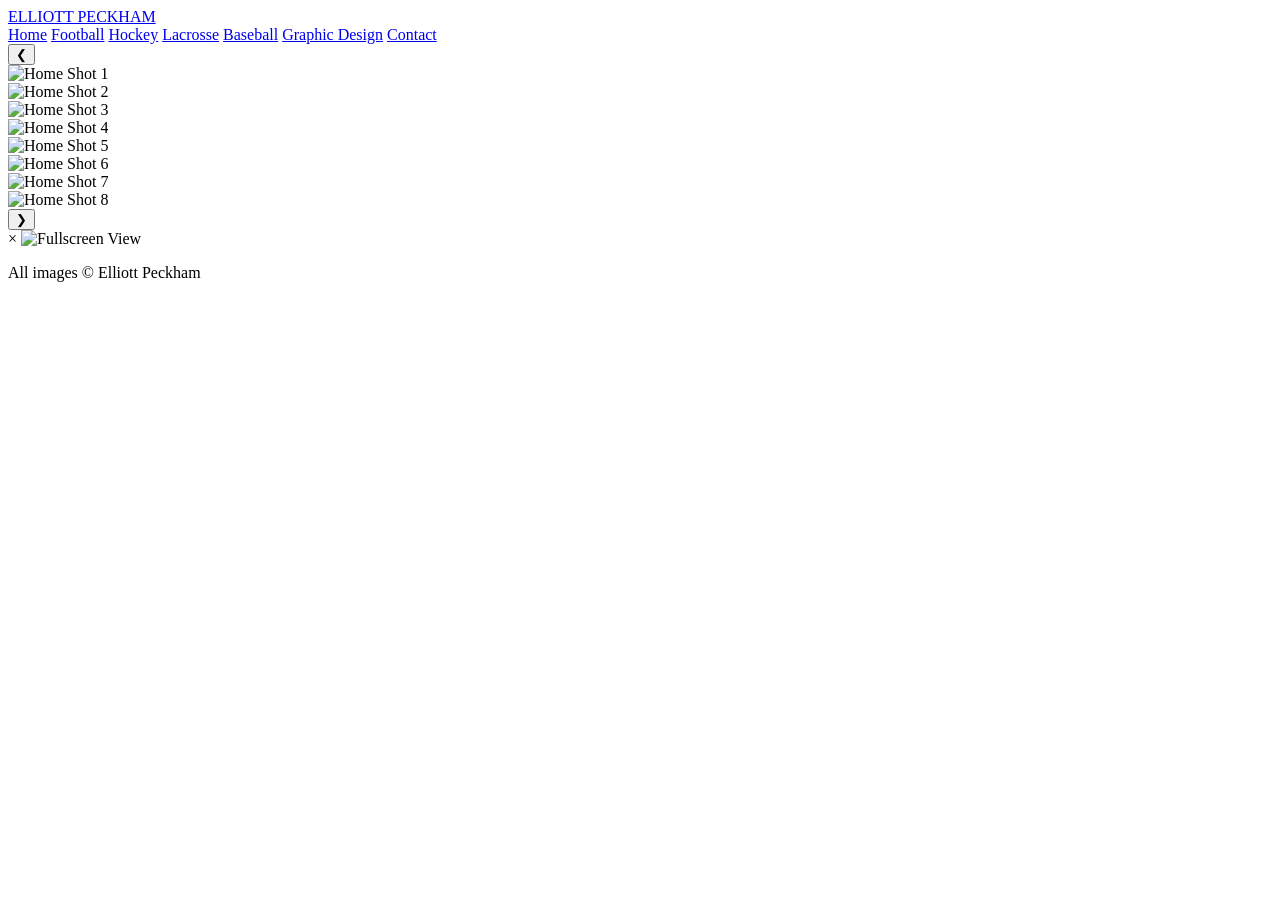
==== index.html @ 3c6181c6 "Add files via upload" ====
<!DOCTYPE html>
<html lang="en">
<head>
  <meta charset="UTF-8">
  <meta name="viewport" content="width=device-width, initial-scale=1.0">
  <title>Elliott Peckham | Portfolio</title>
  <link rel="stylesheet" href="css/style.css">
</head>
<body>

<header class="site-header">
    <a href="index.html" class="logo">ELLIOTT PECKHAM</a>
    <nav class="main-nav">
      <a href="index.html">Home</a>
      <a href="football.html">Football</a>
      <a href="hockey.html">Hockey</a>
      <a href="lacrosse.html">Lacrosse</a>
      <a href="baseball.html">Baseball</a>
      <a href="design.html">Graphic Design</a>
      <a href="contact.html">Contact</a>
    </nav>
  </header>

  <main class="slider-container">
    <button class="prev-btn" onclick="prevSlide()">&#10094;</button>

    <div class="slide active"><img src="images/photo1.JPG" alt="Home Shot 1" onclick="openLightbox(this.src)"></div>
    <div class="slide"><img src="images/photo2.JPG" alt="Home Shot 2" onclick="openLightbox(this.src)"></div>
    <div class="slide"><img src="images/photo3.JPG" alt="Home Shot 3" onclick="openLightbox(this.src)"></div>
    <div class="slide"><img src="images/photo4.JPG" alt="Home Shot 4" onclick="openLightbox(this.src)"></div>
    <div class="slide"><img src="images/photo5.JPG" alt="Home Shot 5" onclick="openLightbox(this.src)"></div>
    <div class="slide"><img src="images/photo6.JPG" alt="Home Shot 6" onclick="openLightbox(this.src)"></div>
    <div class="slide"><img src="images/photo7.JPG" alt="Home Shot 7" onclick="openLightbox(this.src)"></div>
    <div class="slide"><img src="images/photo8.JPG" alt="Home Shot 8" onclick="openLightbox(this.src)"></div>

    <button class="next-btn" onclick="nextSlide()">&#10095;</button>
  </main>

  <div id="lightbox" class="lightbox" onclick="closeLightbox()">
    <span class="lightbox-close">&times;</span>
    <img id="lightbox-img" src="" alt="Fullscreen View">
  </div>

  <footer class="site-footer">
    <p>All images © Elliott Peckham</p>
  </footer>

  <script>
    let currentSlide = 0;
    const slides = document.querySelectorAll('.slide');

    function showSlide(nextIndex, direction) {
      if (nextIndex >= slides.length) nextIndex = 0;
      if (nextIndex < 0) nextIndex = slides.length - 1;

      slides.forEach(slide => {
        slide.className = 'slide';
      });

      if (direction === 'next') {
        slides[currentSlide].classList.add('exit-left');
      }
      
      currentSlide = nextIndex;
      slides[currentSlide].classList.add('active');
    }

    function nextSlide() { showSlide(currentSlide + 1, 'next'); }
    function prevSlide() { showSlide(currentSlide - 1, 'prev'); }

    function openLightbox(src) {
      document.getElementById('lightbox-img').src = src;
      document.getElementById('lightbox').style.display = 'flex';
    }

    function closeLightbox() {
      document.getElementById('lightbox').style.display = 'none';
    }
  </script>

</body>
</html>
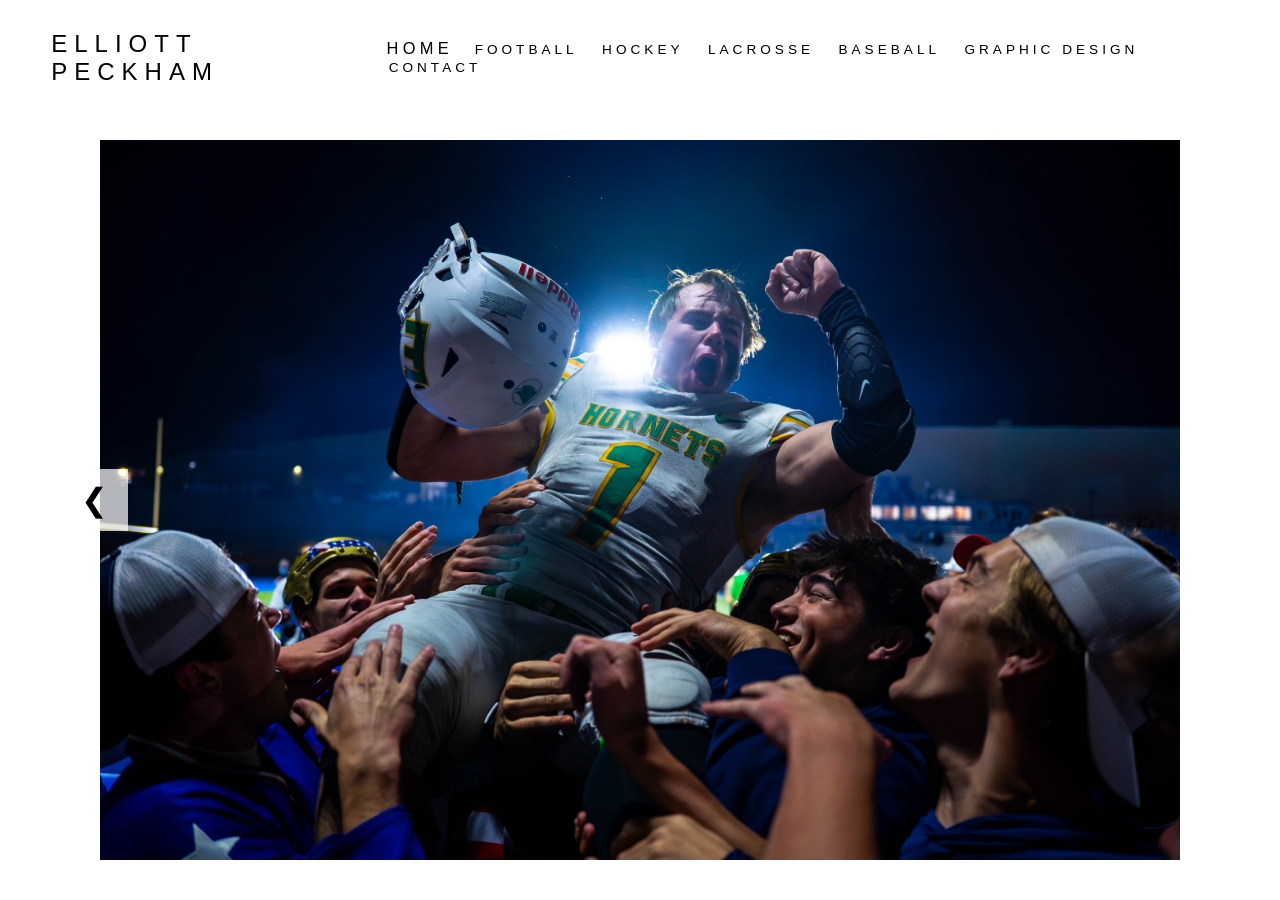
==== commit fa238438: "Add files via upload" ====
--- a/index.html
+++ b/index.html
@@ -11,13 +11,26 @@
 <header class="site-header">
     <a href="index.html" class="logo">ELLIOTT PECKHAM</a>
     <nav class="main-nav">
-      <a href="index.html">Home</a>
-      <a href="football.html">Football</a>
-      <a href="hockey.html">Hockey</a>
-      <a href="lacrosse.html">Lacrosse</a>
-      <a href="baseball.html">Baseball</a>
-      <a href="design.html">Graphic Design</a>
-      <a href="contact.html">Contact</a>
+      <div class="desktop-nav">
+        <a href="index.html" class="active">Home</a>
+        <a href="football.html">Football</a>
+        <a href="hockey.html">Hockey</a>
+        <a href="lacrosse.html">Lacrosse</a>
+        <a href="baseball.html">Baseball</a>
+        <a href="design.html">Graphic Design</a>
+        <a href="contact.html">Contact</a>
+      </div>
+
+      <select class="mobile-nav" onchange="window.location.href=this.value;">
+        <option value="" disabled selected>Menu...</option>
+        <option value="index.html">Home</option>
+        <option value="football.html">Football</option>
+        <option value="hockey.html">Hockey</option>
+        <option value="lacrosse.html">Lacrosse</option>
+        <option value="baseball.html">Baseball</option>
+        <option value="design.html">Graphic Design</option>
+        <option value="contact.html">Contact</option>
+      </select>
     </nav>
   </header>
 
@@ -28,55 +41,4 @@
     <div class="slide"><img src="images/photo2.JPG" alt="Home Shot 2" onclick="openLightbox(this.src)"></div>
     <div class="slide"><img src="images/photo3.JPG" alt="Home Shot 3" onclick="openLightbox(this.src)"></div>
     <div class="slide"><img src="images/photo4.JPG" alt="Home Shot 4" onclick="openLightbox(this.src)"></div>
-    <div class="slide"><img src="images/photo5.JPG" alt="Home Shot 5" onclick="openLightbox(this.src)"></div>
-    <div class="slide"><img src="images/photo6.JPG" alt="Home Shot 6" onclick="openLightbox(this.src)"></div>
-    <div class="slide"><img src="images/photo7.JPG" alt="Home Shot 7" onclick="openLightbox(this.src)"></div>
-    <div class="slide"><img src="images/photo8.JPG" alt="Home Shot 8" onclick="openLightbox(this.src)"></div>
-
-    <button class="next-btn" onclick="nextSlide()">&#10095;</button>
-  </main>
-
-  <div id="lightbox" class="lightbox" onclick="closeLightbox()">
-    <span class="lightbox-close">&times;</span>
-    <img id="lightbox-img" src="" alt="Fullscreen View">
-  </div>
-
-  <footer class="site-footer">
-    <p>All images © Elliott Peckham</p>
-  </footer>
-
-  <script>
-    let currentSlide = 0;
-    const slides = document.querySelectorAll('.slide');
-
-    function showSlide(nextIndex, direction) {
-      if (nextIndex >= slides.length) nextIndex = 0;
-      if (nextIndex < 0) nextIndex = slides.length - 1;
-
-      slides.forEach(slide => {
-        slide.className = 'slide';
-      });
-
-      if (direction === 'next') {
-        slides[currentSlide].classList.add('exit-left');
-      }
-      
-      currentSlide = nextIndex;
-      slides[currentSlide].classList.add('active');
-    }
-
-    function nextSlide() { showSlide(currentSlide + 1, 'next'); }
-    function prevSlide() { showSlide(currentSlide - 1, 'prev'); }
-
-    function openLightbox(src) {
-      document.getElementById('lightbox-img').src = src;
-      document.getElementById('lightbox').style.display = 'flex';
-    }
-
-    function closeLightbox() {
-      document.getElementById('lightbox').style.display = 'none';
-    }
-  </script>
-
-</body>
-</html>+    <div class="slide"><img src
--- a/css/style.css
+++ b/css/style.css
@@ -0,0 +1,245 @@
+/* Base Reset */
+* {
+  box-sizing: border-box;
+  margin: 0;
+  padding: 0;
+}
+
+body {
+  font-family: -apple-system, BlinkMacSystemFont, "Segoe UI", Roboto, Helvetica, Arial, sans-serif;
+  background-color: #ffffff;
+  color: #000000;
+  min-height: 100vh;
+  display: flex;
+  flex-direction: column;
+  justify-content: space-between;
+  padding: 30px 4%;
+}
+
+/* Header & Navigation */
+.site-header {
+  display: flex;
+  justify-content: space-between;
+  align-items: center;
+  z-index: 10;
+  margin-bottom: 30px;
+}
+
+.logo {
+  font-size: 1.5rem;
+  font-weight: 300;
+  letter-spacing: 7px;
+  text-transform: uppercase;
+  color: #000000;
+  text-decoration: none;
+}
+
+/* Nav links styled like logo */
+.desktop-nav a {
+  margin-left: 20px;
+  text-decoration: none;
+  color: #000000;
+  font-size: 0.85rem;
+  font-weight: 300;
+  letter-spacing: 4px;
+  text-transform: uppercase;
+  transition: transform 0.2s ease, font-weight 0.2s ease;
+  display: inline-block;
+}
+
+.desktop-nav a:hover,
+.desktop-nav a.active {
+  font-size: 0.95rem;
+  font-weight: 500;
+  transform: scale(1.08);
+}
+
+/* Larger Homepage Slider with Smooth Transitions */
+.slider-container {
+  position: relative;
+  width: 100%;
+  max-width: 1400px;
+  height: 80vh;
+  margin: 10px auto;
+  display: flex;
+  align-items: center;
+  justify-content: center;
+  overflow: hidden;
+}
+
+.slide {
+  position: absolute;
+  width: 100%;
+  height: 100%;
+  opacity: 0;
+  transform: translateX(100%);
+  transition: transform 0.5s ease-in-out, opacity 0.5s ease-in-out;
+  display: flex;
+  justify-content: center;
+  align-items: center;
+}
+
+.slide.active {
+  opacity: 1;
+  transform: translateX(0);
+}
+
+.slide.exit-left {
+  opacity: 0;
+  transform: translateX(-100%);
+}
+
+.slide img {
+  max-width: 100%;
+  max-height: 100%;
+  object-fit: contain;
+  cursor: pointer;
+}
+
+/* Slider Controls */
+.prev-btn, .next-btn {
+  position: absolute;
+  top: 50%;
+  transform: translateY(-50%);
+  background: rgba(255, 255, 255, 0.7);
+  border: none;
+  font-size: 2rem;
+  padding: 12px 20px;
+  cursor: pointer;
+  z-index: 5;
+  transition: background 0.2s ease;
+}
+
+.prev-btn:hover, .next-btn:hover {
+  background: #000000;
+  color: #ffffff;
+}
+
+.prev-btn { left: 10px; }
+.next-btn { right: 10px; }
+
+/* Uncropped Masonry Grid for Sport Pages */
+.gallery-grid {
+  column-count: 3;
+  column-gap: 20px;
+  max-width: 1400px;
+  margin: 20px auto;
+  width: 100%;
+}
+
+.grid-item {
+  break-inside: avoid;
+  margin-bottom: 20px;
+  overflow: hidden;
+  border-radius: 2px;
+}
+
+.grid-item img {
+  width: 100%;
+  height: auto; /* Full uncropped image aspect ratio */
+  display: block;
+  cursor: pointer;
+  transition: transform 0.3s ease, opacity 0.2s ease;
+}
+
+/* Hover Zoom Effect */
+.grid-item img:hover {
+  transform: scale(1.03); /* Subtle expand on hover */
+  opacity: 0.95;
+}
+
+/* Full-Screen Lightbox Modal */
+.lightbox {
+  display: none;
+  position: fixed;
+  z-index: 999;
+  left: 0;
+  top: 0;
+  width: 100%;
+  height: 100%;
+  background-color: rgba(0, 0, 0, 0.9);
+  justify-content: center;
+  align-items: center;
+}
+
+.lightbox img {
+  max-width: 90%;
+  max-height: 90%;
+  object-fit: contain;
+}
+
+.lightbox-close {
+  position: absolute;
+  top: 20px;
+  right: 30px;
+  color: #ffffff;
+  font-size: 2.5rem;
+  cursor: pointer;
+  font-weight: 300;
+}
+
+/* Footer */
+.site-footer {
+  text-align: center;
+  font-size: 0.75rem;
+  color: #000000;
+  letter-spacing: 3px;
+  text-transform: uppercase;
+  margin-top: 30px;
+}
+
+/* Hide mobile dropdown menu by default on desktop screens */
+.mobile-nav {
+  display: none;
+}
+
+/* Tablet Adjustments (Under 900px) */
+@media (max-width: 900px) {
+  .site-header {
+    flex-direction: column;
+    gap: 15px;
+    align-items: flex-start;
+  }
+  
+  .gallery-grid {
+    column-count: 2;
+  }
+
+  .slider-container {
+    height: 60vh;
+  }
+}
+
+/* Mobile Adjustments (Under 768px) */
+@media (max-width: 768px) {
+  /* Toggle Nav: Hide desktop links, show select dropdown */
+  .desktop-nav {
+    display: none;
+  }
+
+  .mobile-nav {
+    display: block;
+    width: 100%;
+    padding: 10px;
+    font-size: 16px;
+    background-color: #ffffff;
+    border: 1px solid #ccc;
+    border-radius: 6px;
+  }
+
+  /* Shrink slider & lightbox arrow buttons so they don't block photos */
+  .prev-btn, .next-btn {
+    font-size: 16px;
+    padding: 8px 12px;
+    background-color: rgba(0, 0, 0, 0.5);
+    color: #ffffff;
+    border-radius: 4px;
+  }
+}
+
+/* Small Phone Adjustments (Under 600px) */
+@media (max-width: 600px) {
+  .gallery-grid {
+    column-count: 1;
+  }
+}
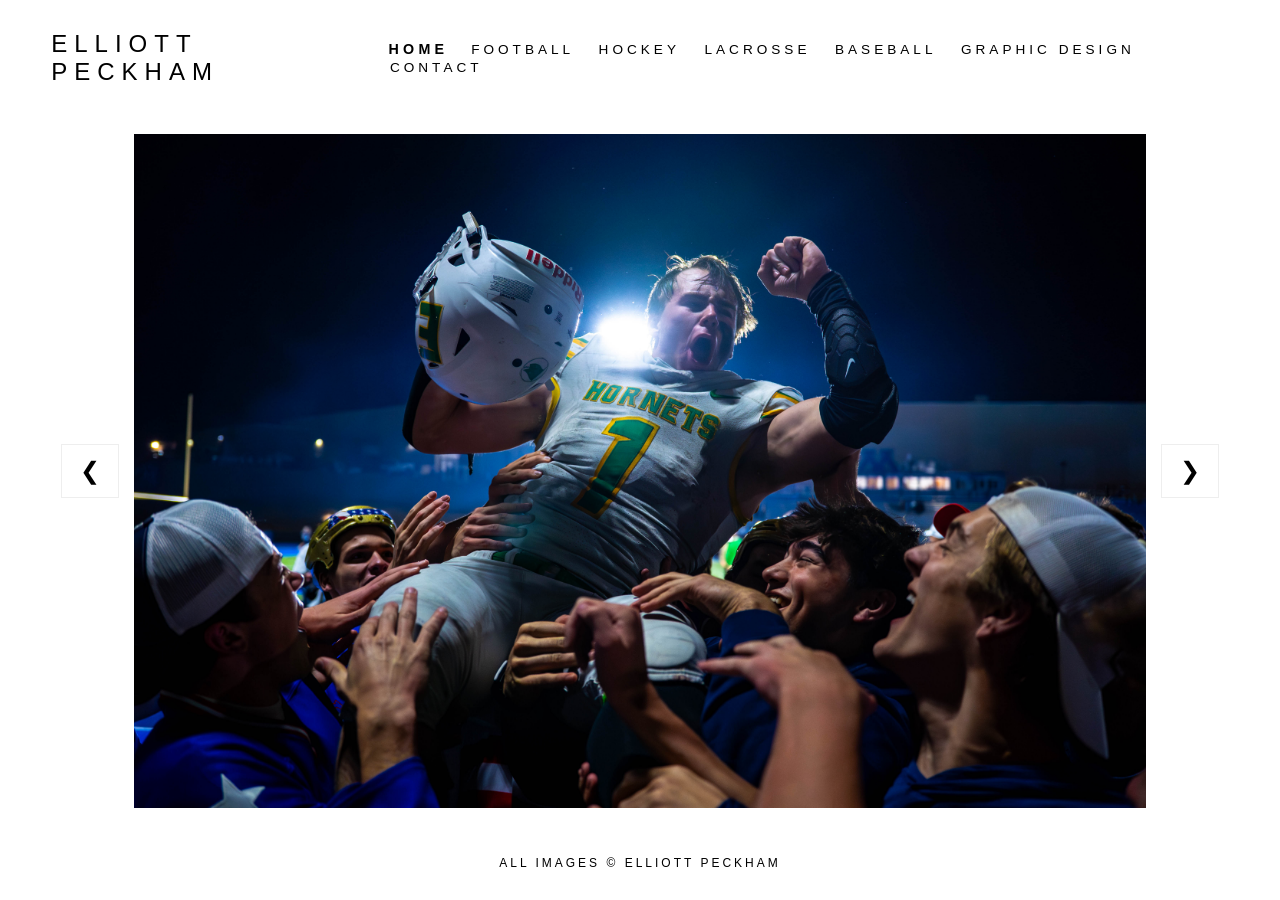
==== commit da73fcfe: "Add files via upload" ====
--- a/index.html
+++ b/index.html
@@ -8,37 +8,100 @@
 </head>
 <body>
 
-<header class="site-header">
+  <header class="site-header">
     <a href="index.html" class="logo">ELLIOTT PECKHAM</a>
-    <nav class="main-nav">
-      <div class="desktop-nav">
-        <a href="index.html" class="active">Home</a>
-        <a href="football.html">Football</a>
-        <a href="hockey.html">Hockey</a>
-        <a href="lacrosse.html">Lacrosse</a>
-        <a href="baseball.html">Baseball</a>
-        <a href="design.html">Graphic Design</a>
-        <a href="contact.html">Contact</a>
-      </div>
+    
+    <button class="menu-toggle" id="menu-toggle" aria-label="Toggle Navigation">
+      <span></span>
+      <span></span>
+      <span></span>
+    </button>
 
-      <select class="mobile-nav" onchange="window.location.href=this.value;">
-        <option value="" disabled selected>Menu...</option>
-        <option value="index.html">Home</option>
-        <option value="football.html">Football</option>
-        <option value="hockey.html">Hockey</option>
-        <option value="lacrosse.html">Lacrosse</option>
-        <option value="baseball.html">Baseball</option>
-        <option value="design.html">Graphic Design</option>
-        <option value="contact.html">Contact</option>
-      </select>
+    <nav class="desktop-nav" id="desktop-nav">
+      <a href="index.html" class="active">Home</a>
+      <a href="football.html">Football</a>
+      <a href="hockey.html">Hockey</a>
+      <a href="lacrosse.html">Lacrosse</a>
+      <a href="baseball.html">Baseball</a>
+      <a href="design.html">Graphic Design</a>
+      <a href="contact.html">Contact</a>
     </nav>
   </header>
 
-  <main class="slider-container">
-    <button class="prev-btn" onclick="prevSlide()">&#10094;</button>
+  <main class="slider-container" id="slider-container">
+    <button class="prev-btn" id="prev-btn">&#10094;</button>
+    
+    <div class="slide active"><img src="images/photo1.JPG" alt="Home Shot 1"></div>
+    <div class="slide"><img src="images/photo2.JPG" alt="Home Shot 2"></div>
+    <div class="slide"><img src="images/photo3.JPG" alt="Home Shot 3"></div>
+    <div class="slide"><img src="images/photo4.JPG" alt="Home Shot 4"></div>
+    <div class="slide"><img src="images/photo5.JPG" alt="Home Shot 5"></div>
+    <div class="slide"><img src="images/photo6.JPG" alt="Home Shot 6"></div>
+    <div class="slide"><img src="images/photo7.JPG" alt="Home Shot 7"></div>
+    <div class="slide"><img src="images/photo8.JPG" alt="Home Shot 8"></div>
 
-    <div class="slide active"><img src="images/photo1.JPG" alt="Home Shot 1" onclick="openLightbox(this.src)"></div>
-    <div class="slide"><img src="images/photo2.JPG" alt="Home Shot 2" onclick="openLightbox(this.src)"></div>
-    <div class="slide"><img src="images/photo3.JPG" alt="Home Shot 3" onclick="openLightbox(this.src)"></div>
-    <div class="slide"><img src="images/photo4.JPG" alt="Home Shot 4" onclick="openLightbox(this.src)"></div>
-    <div class="slide"><img src+    <button class="next-btn" id="next-btn">&#10095;</button>
+  </main>
+
+  <footer class="site-footer">
+    <p>All images © Elliott Peckham</p>
+  </footer>
+
+  <script>
+    // Mobile Navigation Toggle
+    const menuToggle = document.getElementById('menu-toggle');
+    const desktopNav = document.getElementById('desktop-nav');
+
+    menuToggle.addEventListener('click', () => {
+      desktopNav.classList.toggle('active');
+    });
+
+    // Slider Script (Arrows + Swipe)
+    const slides = document.querySelectorAll('.slide');
+    const prevBtn = document.getElementById('prev-btn');
+    const nextBtn = document.getElementById('next-btn');
+    const sliderContainer = document.getElementById('slider-container');
+    let currentIndex = 0;
+
+    function showSlide(index, direction) {
+      slides.forEach((slide, i) => {
+        slide.classList.remove('active', 'exit-left');
+        if (i === index) {
+          slide.classList.add('active');
+        } else if (direction === 'next' && i === (index - 1 + slides.length) % slides.length) {
+          slide.classList.add('exit-left');
+        } else if (direction === 'prev' && i === (index + 1) % slides.length) {
+          slide.classList.add('exit-left');
+        }
+      });
+    }
+
+    function nextSlide() {
+      currentIndex = (currentIndex + 1) % slides.length;
+      showSlide(currentIndex, 'next');
+    }
+
+    function prevSlide() {
+      currentIndex = (currentIndex - 1 + slides.length) % slides.length;
+      showSlide(currentIndex, 'prev');
+    }
+
+    nextBtn.addEventListener('click', nextSlide);
+    prevBtn.addEventListener('click', prevSlide);
+
+    // Touch Swipe Support
+    let startX = 0;
+    let endX = 0;
+
+    sliderContainer.addEventListener('touchstart', (e) => {
+      startX = e.touches[0].clientX;
+    }, { passive: true });
+
+    sliderContainer.addEventListener('touchend', (e) => {
+      endX = e.changedTouches[0].clientX;
+      if (startX - endX > 40) nextSlide(); // Swipe Left
+      if (endX - startX > 40) prevSlide(); // Swipe Right
+    }, { passive: true });
+  </script>
+</body>
+</html>
--- a/css/style.css
+++ b/css/style.css
@@ -21,8 +21,9 @@
   display: flex;
   justify-content: space-between;
   align-items: center;
-  z-index: 10;
+  z-index: 100;
   margin-bottom: 30px;
+  position: relative;
 }
 
 .logo {
@@ -49,22 +50,43 @@
 
 .desktop-nav a:hover,
 .desktop-nav a.active {
-  font-size: 0.95rem;
-  font-weight: 500;
-  transform: scale(1.08);
-}
-
-/* Larger Homepage Slider with Smooth Transitions */
+  font-size: 0.85rem;
+  font-weight: 600;
+  transform: scale(1.05);
+}
+
+/* Mobile Hamburger Button */
+.menu-toggle {
+  display: none;
+  flex-direction: column;
+  justify-content: space-between;
+  width: 28px;
+  height: 18px;
+  background: transparent;
+  border: none;
+  cursor: pointer;
+  z-index: 101;
+}
+
+.menu-toggle span {
+  width: 100%;
+  height: 2px;
+  background-color: #000000;
+  transition: all 0.3s ease;
+}
+
+/* Homepage Slider */
 .slider-container {
   position: relative;
   width: 100%;
   max-width: 1400px;
-  height: 80vh;
+  height: 75vh;
   margin: 10px auto;
   display: flex;
   align-items: center;
   justify-content: center;
   overflow: hidden;
+  touch-action: pan-y;
 }
 
 .slide {
@@ -73,27 +95,30 @@
   height: 100%;
   opacity: 0;
   transform: translateX(100%);
-  transition: transform 0.5s ease-in-out, opacity 0.5s ease-in-out;
+  transition: transform 0.4s ease-in-out, opacity 0.4s ease-in-out;
   display: flex;
   justify-content: center;
   align-items: center;
+  pointer-events: none;
 }
 
 .slide.active {
   opacity: 1;
   transform: translateX(0);
+  pointer-events: auto;
 }
 
 .slide.exit-left {
   opacity: 0;
   transform: translateX(-100%);
+  pointer-events: none;
 }
 
 .slide img {
   max-width: 100%;
   max-height: 100%;
   object-fit: contain;
-  cursor: pointer;
+  user-select: none;
 }
 
 /* Slider Controls */
@@ -101,13 +126,14 @@
   position: absolute;
   top: 50%;
   transform: translateY(-50%);
-  background: rgba(255, 255, 255, 0.7);
-  border: none;
-  font-size: 2rem;
-  padding: 12px 20px;
+  background: rgba(255, 255, 255, 0.8);
+  color: #000;
+  border: 1px solid #eee;
+  font-size: 1.5rem;
+  padding: 12px 18px;
   cursor: pointer;
   z-index: 5;
-  transition: background 0.2s ease;
+  transition: all 0.2s ease;
 }
 
 .prev-btn:hover, .next-btn:hover {
@@ -118,7 +144,7 @@
 .prev-btn { left: 10px; }
 .next-btn { right: 10px; }
 
-/* Uncropped Masonry Grid for Sport Pages */
+/* Gallery Grid for Sport Pages */
 .gallery-grid {
   column-count: 3;
   column-gap: 20px;
@@ -136,15 +162,14 @@
 
 .grid-item img {
   width: 100%;
-  height: auto; /* Full uncropped image aspect ratio */
+  height: auto;
   display: block;
   cursor: pointer;
   transition: transform 0.3s ease, opacity 0.2s ease;
 }
 
-/* Hover Zoom Effect */
 .grid-item img:hover {
-  transform: scale(1.03); /* Subtle expand on hover */
+  transform: scale(1.02);
   opacity: 0.95;
 }
 
@@ -188,58 +213,74 @@
   margin-top: 30px;
 }
 
-/* Hide mobile dropdown menu by default on desktop screens */
-.mobile-nav {
-  display: none;
-}
-
-/* Tablet Adjustments (Under 900px) */
+/* Responsive Rules */
 @media (max-width: 900px) {
-  .site-header {
-    flex-direction: column;
-    gap: 15px;
-    align-items: flex-start;
-  }
-  
   .gallery-grid {
     column-count: 2;
   }
+}
+
+@media (max-width: 768px) {
+  body {
+    padding: 20px 5%;
+  }
+
+  .site-header {
+    margin-bottom: 20px;
+  }
+
+  .menu-toggle {
+    display: flex;
+  }
+
+  /* Clean Mobile Slide-Out Menu matching site font/style */
+  .desktop-nav {
+    display: flex;
+    flex-direction: column;
+    align-items: center;
+    justify-content: center;
+    gap: 25px;
+    position: fixed;
+    top: 0;
+    left: 0;
+    width: 100%;
+    height: 100vh;
+    background-color: #ffffff;
+    z-index: 100;
+    opacity: 0;
+    pointer-events: none;
+    transition: opacity 0.3s ease;
+  }
+
+  .desktop-nav.active {
+    opacity: 1;
+    pointer-events: auto;
+  }
+
+  .desktop-nav a {
+    margin-left: 0;
+    font-size: 1.1rem;
+    letter-spacing: 5px;
+  }
 
   .slider-container {
-    height: 60vh;
-  }
-}
-
-/* Mobile Adjustments (Under 768px) */
-@media (max-width: 768px) {
-  /* Toggle Nav: Hide desktop links, show select dropdown */
-  .desktop-nav {
-    display: none;
-  }
-
-  .mobile-nav {
-    display: block;
-    width: 100%;
-    padding: 10px;
-    font-size: 16px;
-    background-color: #ffffff;
-    border: 1px solid #ccc;
-    border-radius: 6px;
-  }
-
-  /* Shrink slider & lightbox arrow buttons so they don't block photos */
+    height: 55vh;
+  }
+
   .prev-btn, .next-btn {
-    font-size: 16px;
+    font-size: 1.2rem;
     padding: 8px 12px;
-    background-color: rgba(0, 0, 0, 0.5);
-    color: #ffffff;
-    border-radius: 4px;
-  }
-}
-
-/* Small Phone Adjustments (Under 600px) */
+    background: rgba(255, 255, 255, 0.9);
+  }
+}
+
 @media (max-width: 600px) {
   .gallery-grid {
     column-count: 1;
   }
+  
+  .logo {
+    font-size: 1.1rem;
+    letter-spacing: 4px;
+  }
 }
